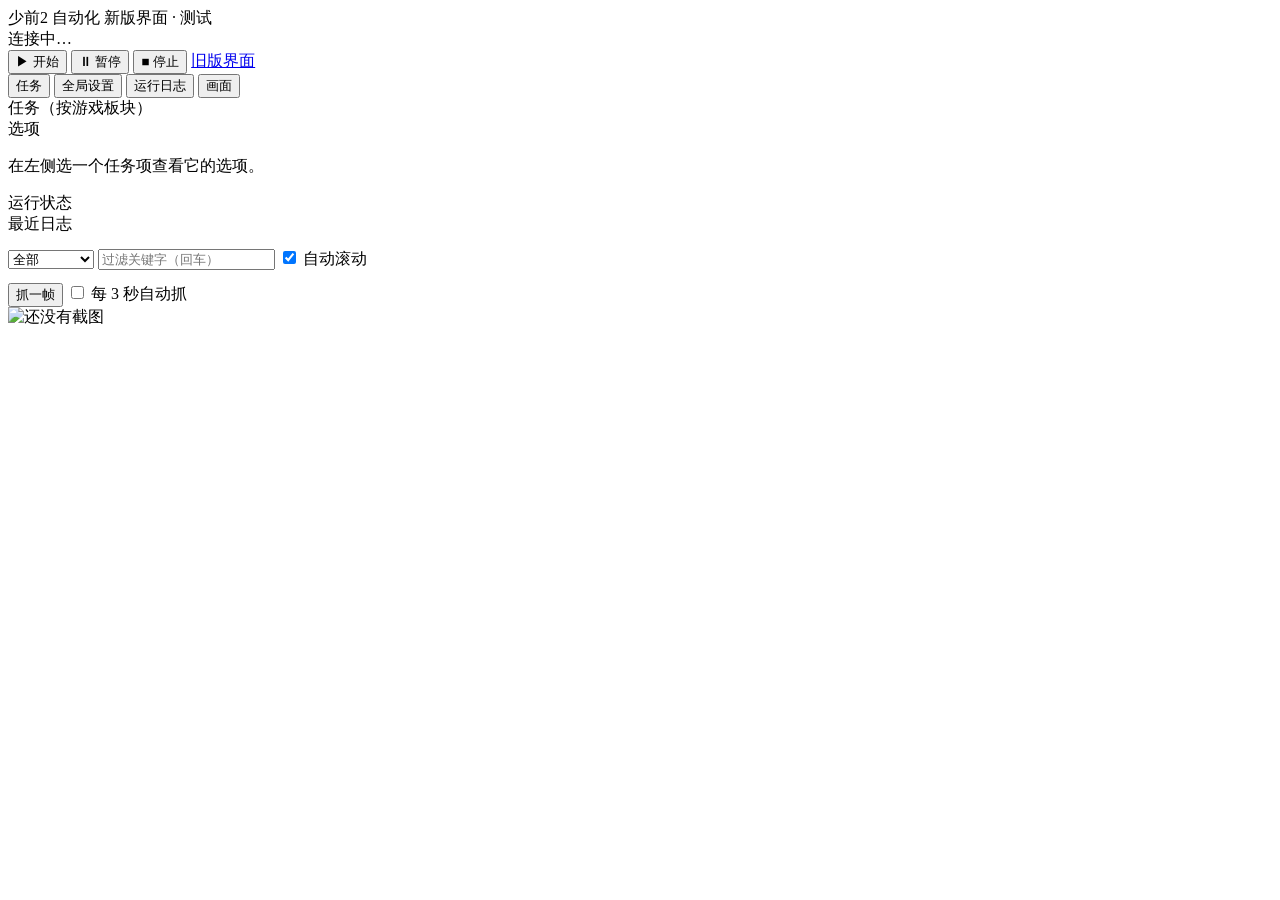
==== web_v2/index.html @ dc4a7afe "新版界面（测试）：web_v2 按游戏板块分组的任务页 + 全局设置一览，tools/serve_web_v2.py 挂到 /v2，不动旧界面 - web_v2/catalog.json：11 个板块" ====
<!doctype html>
<html lang="zh-CN">
<head>
<meta charset="utf-8">
<meta name="viewport" content="width=device-width, initial-scale=1">
<title>ok-gf2 新版界面（测试）</title>
<link rel="stylesheet" href="/v2/style.css">
</head>
<body>
<header class="topbar">
  <div class="brand">
    <span class="brand-title">少前2 自动化</span>
    <span class="brand-sub">新版界面 · 测试</span>
  </div>
  <div class="run-state" id="run-state">
    <span class="dot" id="state-dot"></span>
    <span id="state-text">连接中…</span>
  </div>
  <div class="run-actions">
    <button class="btn primary" id="btn-start" title="运行当前选中的任务">▶ 开始</button>
    <button class="btn" id="btn-pause">⏸ 暂停</button>
    <button class="btn danger" id="btn-stop">■ 停止</button>
    <a class="btn ghost" href="/" target="_blank">旧版界面</a>
  </div>
</header>

<div class="shell">
  <nav class="sidenav">
    <button class="nav-item active" data-page="tasks">任务</button>
    <button class="nav-item" data-page="settings">全局设置</button>
    <button class="nav-item" data-page="logs">运行日志</button>
    <button class="nav-item" data-page="capture">画面</button>
  </nav>

  <main class="content">
    <section class="page active" id="page-tasks">
      <div class="col col-list">
        <div class="col-head">
          <span>任务（按游戏板块）</span>
          <div class="preset-bar" id="preset-bar"></div>
        </div>
        <div class="group-list" id="group-list"></div>
      </div>
      <div class="col col-options">
        <div class="col-head"><span id="option-title">选项</span></div>
        <div class="option-panel" id="option-panel"><p class="muted">在左侧选一个任务项查看它的选项。</p></div>
      </div>
      <div class="col col-status">
        <div class="col-head"><span>运行状态</span></div>
        <div class="status-panel" id="status-panel"></div>
        <div class="col-head"><span>最近日志</span></div>
        <pre class="log-tail" id="log-tail"></pre>
      </div>
    </section>

    <section class="page" id="page-settings">
      <div class="settings-wrap" id="settings-wrap"></div>
    </section>

    <section class="page" id="page-logs">
      <div class="log-tools">
        <select id="log-level">
          <option value="ALL">全部</option><option value="INFO">INFO</option><option value="WARNING">WARNING</option><option value="ERROR">ERROR</option>
        </select>
        <input id="log-query" placeholder="过滤关键字（回车）">
        <label><input type="checkbox" id="log-follow" checked> 自动滚动</label>
      </div>
      <pre class="log-full" id="log-full"></pre>
    </section>

    <section class="page" id="page-capture">
      <div class="capture-tools">
        <button class="btn" id="btn-capture">抓一帧</button>
        <label><input type="checkbox" id="capture-auto"> 每 3 秒自动抓</label>
        <span class="muted" id="capture-msg"></span>
      </div>
      <img id="capture-img" alt="还没有截图">
    </section>
  </main>
</div>

<div class="toast" id="toast"></div>
<script src="/v2/app.js"></script>
</body>
</html>
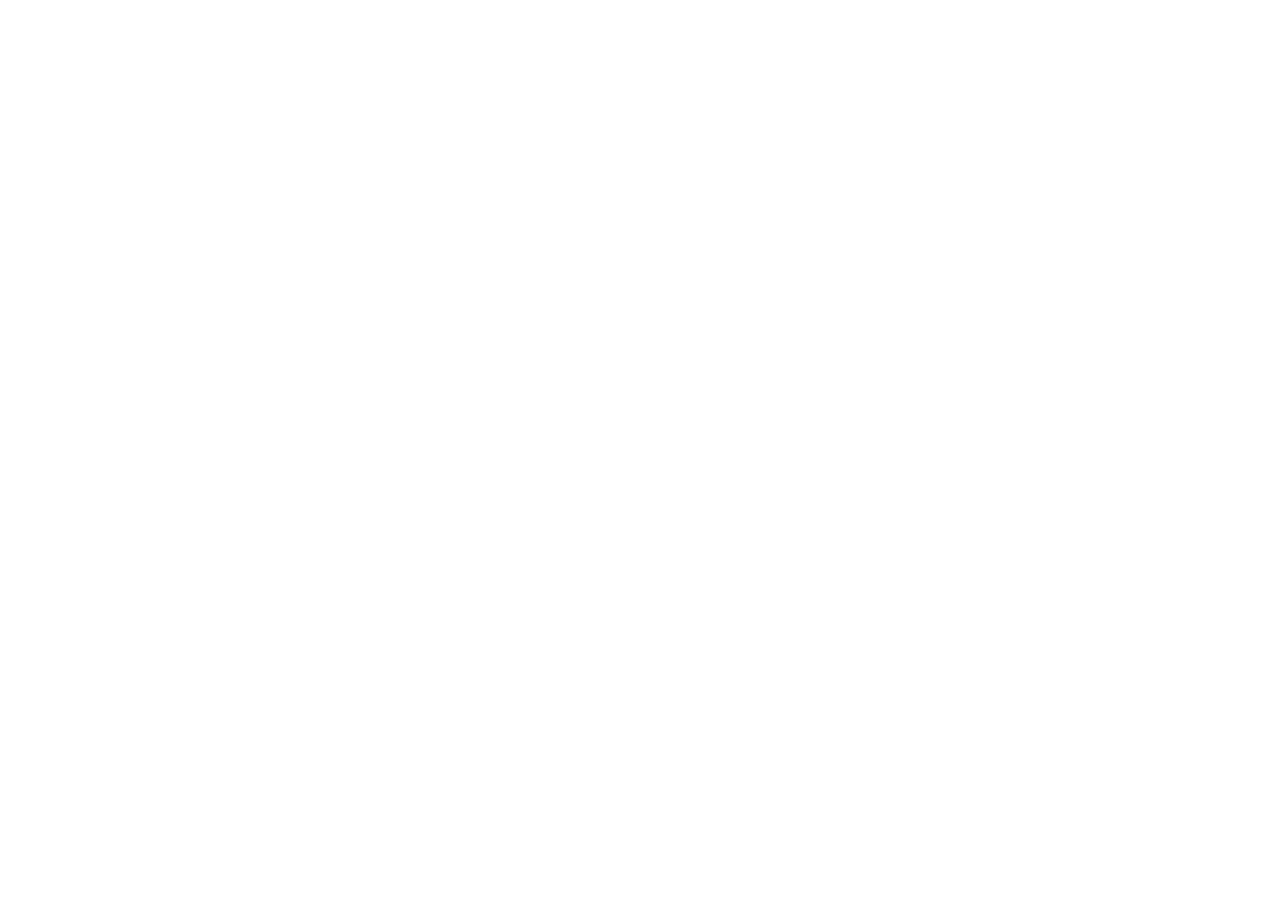
==== commit 09e2dbca: "新界面改为 MXU 风格的 React 工程，旧界面不再维护 - web_v2/ 重写为 Vite + React 19 + Tailwind 4，样式、主题预设、表单控件、   卡片/面板/设置页布" ====
--- a/web_v2/index.html
+++ b/web_v2/index.html
@@ -1,85 +1,12 @@
 <!doctype html>
 <html lang="zh-CN">
-<head>
-<meta charset="utf-8">
-<meta name="viewport" content="width=device-width, initial-scale=1">
-<title>ok-gf2 新版界面（测试）</title>
-<link rel="stylesheet" href="/v2/style.css">
-</head>
-<body>
-<header class="topbar">
-  <div class="brand">
-    <span class="brand-title">少前2 自动化</span>
-    <span class="brand-sub">新版界面 · 测试</span>
-  </div>
-  <div class="run-state" id="run-state">
-    <span class="dot" id="state-dot"></span>
-    <span id="state-text">连接中…</span>
-  </div>
-  <div class="run-actions">
-    <button class="btn primary" id="btn-start" title="运行当前选中的任务">▶ 开始</button>
-    <button class="btn" id="btn-pause">⏸ 暂停</button>
-    <button class="btn danger" id="btn-stop">■ 停止</button>
-    <a class="btn ghost" href="/" target="_blank">旧版界面</a>
-  </div>
-</header>
-
-<div class="shell">
-  <nav class="sidenav">
-    <button class="nav-item active" data-page="tasks">任务</button>
-    <button class="nav-item" data-page="settings">全局设置</button>
-    <button class="nav-item" data-page="logs">运行日志</button>
-    <button class="nav-item" data-page="capture">画面</button>
-  </nav>
-
-  <main class="content">
-    <section class="page active" id="page-tasks">
-      <div class="col col-list">
-        <div class="col-head">
-          <span>任务（按游戏板块）</span>
-          <div class="preset-bar" id="preset-bar"></div>
-        </div>
-        <div class="group-list" id="group-list"></div>
-      </div>
-      <div class="col col-options">
-        <div class="col-head"><span id="option-title">选项</span></div>
-        <div class="option-panel" id="option-panel"><p class="muted">在左侧选一个任务项查看它的选项。</p></div>
-      </div>
-      <div class="col col-status">
-        <div class="col-head"><span>运行状态</span></div>
-        <div class="status-panel" id="status-panel"></div>
-        <div class="col-head"><span>最近日志</span></div>
-        <pre class="log-tail" id="log-tail"></pre>
-      </div>
-    </section>
-
-    <section class="page" id="page-settings">
-      <div class="settings-wrap" id="settings-wrap"></div>
-    </section>
-
-    <section class="page" id="page-logs">
-      <div class="log-tools">
-        <select id="log-level">
-          <option value="ALL">全部</option><option value="INFO">INFO</option><option value="WARNING">WARNING</option><option value="ERROR">ERROR</option>
-        </select>
-        <input id="log-query" placeholder="过滤关键字（回车）">
-        <label><input type="checkbox" id="log-follow" checked> 自动滚动</label>
-      </div>
-      <pre class="log-full" id="log-full"></pre>
-    </section>
-
-    <section class="page" id="page-capture">
-      <div class="capture-tools">
-        <button class="btn" id="btn-capture">抓一帧</button>
-        <label><input type="checkbox" id="capture-auto"> 每 3 秒自动抓</label>
-        <span class="muted" id="capture-msg"></span>
-      </div>
-      <img id="capture-img" alt="还没有截图">
-    </section>
-  </main>
-</div>
-
-<div class="toast" id="toast"></div>
-<script src="/v2/app.js"></script>
-</body>
+  <head>
+    <meta charset="UTF-8" />
+    <meta name="viewport" content="width=device-width, initial-scale=1.0" />
+    <title>少前2 自动化</title>
+  </head>
+  <body>
+    <div id="root"></div>
+    <script type="module" src="/src/main.tsx"></script>
+  </body>
 </html>
